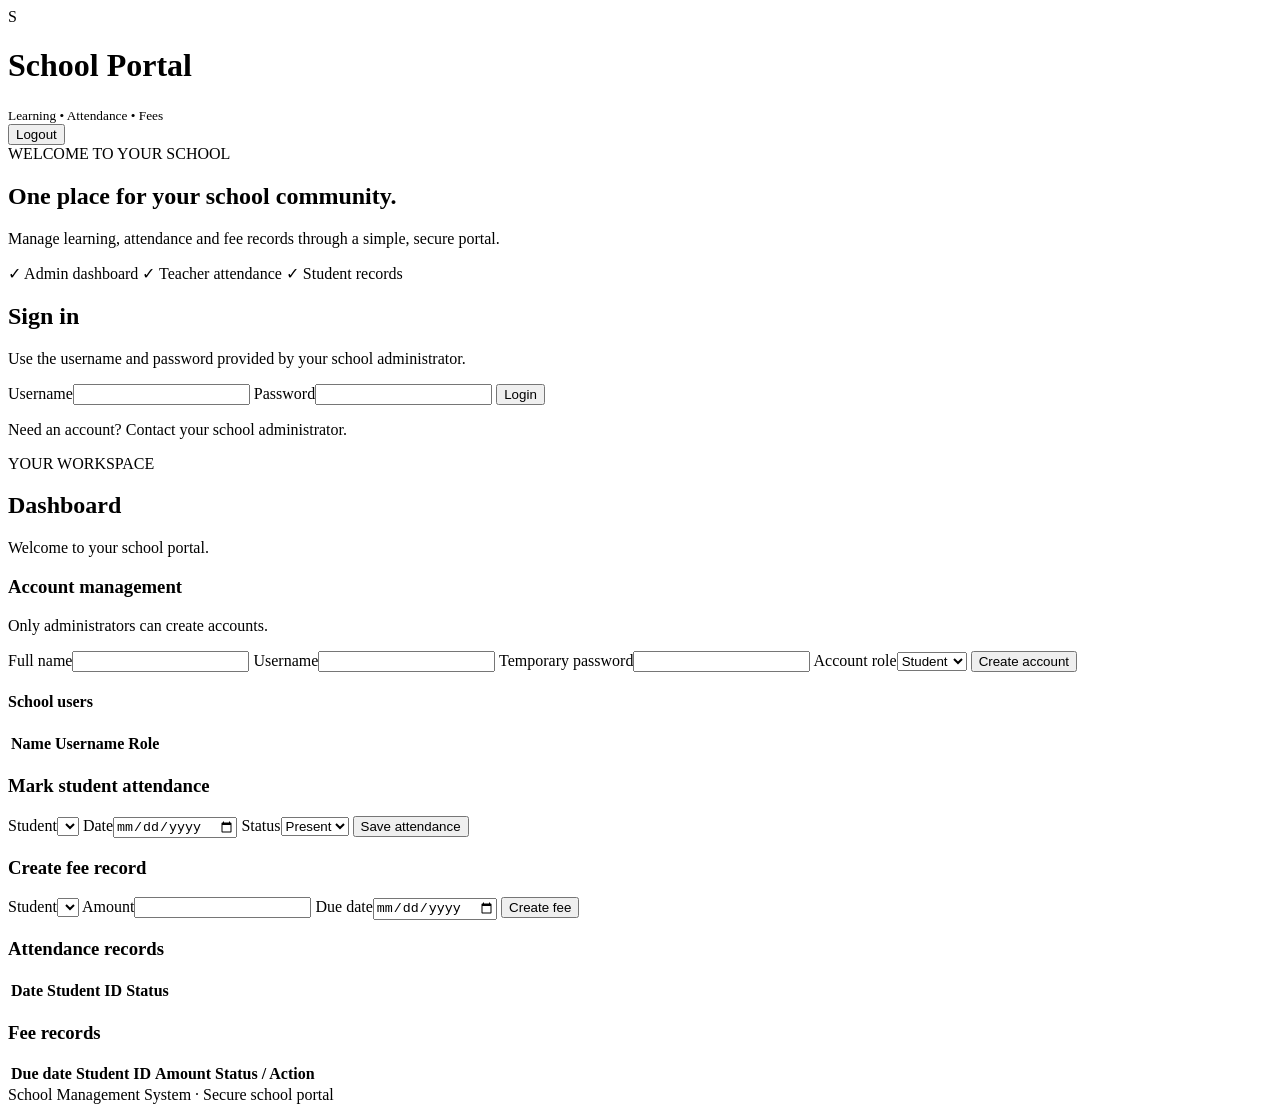
==== app/static/index.html @ 0dde6cf3 "Create index.html" ====
<!doctype html>
<html lang="en">
<head>
<meta charset="utf-8">
<meta name="viewport" content="width=device-width,initial-scale=1">
<title>School Management System</title>
<link rel="stylesheet" href="/static/style.css">
</head>
<body>
<div class="topbar">
  <div class="brand">
    <div class="logo">S</div>
    <div><h1>School Portal</h1><small>Learning • Attendance • Fees</small></div>
  </div>
  <div id="user-info" class="user-info hidden">
    <span id="welcome-msg"></span>
    <button class="btn btn-light" onclick="logout()">Logout</button>
  </div>
</div>
<main>
<section id="auth-section" class="auth-layout">
  <div class="intro">
    <span class="eyebrow">WELCOME TO YOUR SCHOOL</span>
    <h2>One place for your school community.</h2>
    <p>Manage learning, attendance and fee records through a simple, secure portal.</p>
    <div class="features">
      <span>✓ Admin dashboard</span>
      <span>✓ Teacher attendance</span>
      <span>✓ Student records</span>
    </div>
  </div>
  <div class="panel">
    <h2>Sign in</h2>
    <p class="muted">Use the username and password provided by your school administrator.</p>
    <form id="login-form" onsubmit="handleLogin(event)">
      <label>Username<input id="username" autocomplete="username" required></label>
      <label>Password<input id="password" type="password" autocomplete="current-password" required></label>
      <button class="btn btn-primary full" type="submit">Login</button>
    </form>
    <p id="auth-message" class="message"></p>
    <p class="muted tiny">Need an account? Contact your school administrator.</p>
  </div>
</section>

<section id="dashboard-section" class="hidden">
  <div class="welcome">
    <div>
      <span class="eyebrow">YOUR WORKSPACE</span>
      <h2 id="dashboard-title">Dashboard</h2>
      <p id="dashboard-subtitle" class="muted">Welcome to your school portal.</p>
    </div>
    <div class="date-chip" id="today-label"></div>
  </div>
  <div id="stats" class="stats"></div>

  <section id="admin-users" class="panel hidden">
    <h3>Account management</h3>
    <p class="muted">Only administrators can create accounts.</p>
    <form id="create-user-form" class="form-grid" onsubmit="createUser(event)">
      <label>Full name<input id="new-full-name" required maxlength="160"></label>
      <label>Username<input id="new-username" required minlength="3" maxlength="80"></label>
      <label>Temporary password<input id="new-password" type="password" required minlength="8"></label>
      <label>Account role<select id="new-role"><option value="student">Student</option><option value="teacher">Teacher</option><option value="admin">Admin</option></select></label>
      <button class="btn btn-primary" type="submit">Create account</button>
    </form>
    <p id="create-user-message" class="message"></p>
    <h4>School users</h4>
    <div class="table-wrap"><table><thead><tr><th>Name</th><th>Username</th><th>Role</th></tr></thead><tbody id="users-list"></tbody></table></div>
  </section>

  <section id="teacher-tools" class="panel hidden">
    <h3>Mark student attendance</h3>
    <form id="attendance-form" class="form-grid" onsubmit="handleAttendance(event)">
      <label>Student<select id="att-student-id" required></select></label>
      <label>Date<input type="date" id="att-date" required></label>
      <label>Status<select id="att-status"><option>Present</option><option>Absent</option><option>Late</option></select></label>
      <button class="btn btn-primary" type="submit">Save attendance</button>
    </form>
    <p id="attendance-message" class="message"></p>
  </section>

  <section id="admin-tools" class="panel hidden">
    <h3>Create fee record</h3>
    <form id="fee-form" class="form-grid" onsubmit="handleFee(event)">
      <label>Student<select id="fee-student-id" required></select></label>
      <label>Amount<input type="number" id="fee-amount" min="0.01" step="0.01" required></label>
      <label>Due date<input type="date" id="fee-date" required></label>
      <button class="btn btn-primary" type="submit">Create fee</button>
    </form>
    <p id="fee-message" class="message"></p>
  </section>

  <div class="two-col">
    <section class="panel">
      <h3>Attendance records</h3>
      <div class="table-wrap"><table><thead><tr><th>Date</th><th>Student ID</th><th>Status</th></tr></thead><tbody id="attendance-list"></tbody></table></div>
    </section>
    <section class="panel">
      <h3>Fee records</h3>
      <div class="table-wrap"><table><thead><tr><th>Due date</th><th>Student ID</th><th>Amount</th><th>Status / Action</th></tr></thead><tbody id="fee-list"></tbody></table></div>
    </section>
  </div>
</section>
</main>
<footer>School Management System · Secure school portal</footer>
<script src="/static/app.js"></script>
</body>
</html>
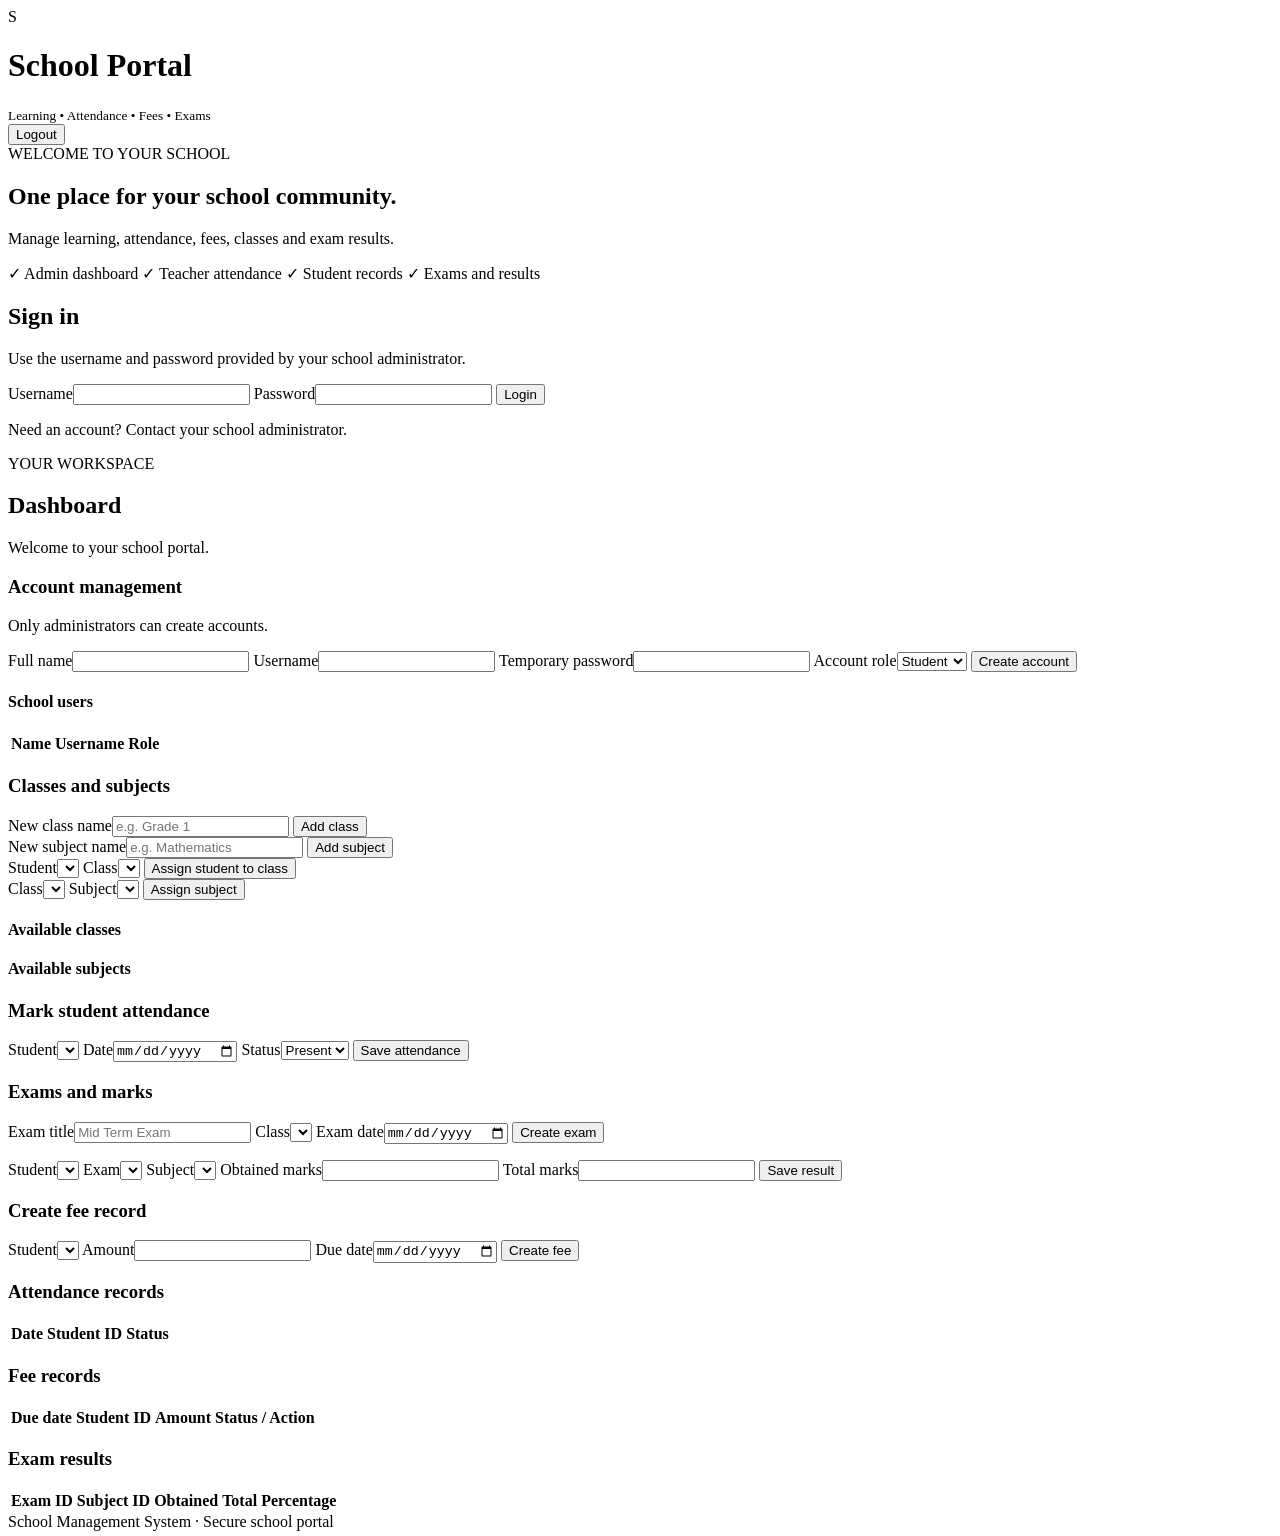
==== commit d2193728: "Update index.html" ====
--- a/app/static/index.html
+++ b/app/static/index.html
@@ -1,3 +1,4 @@
+
 <!doctype html>
 <html lang="en">
 <head>
@@ -10,23 +11,25 @@
 <div class="topbar">
   <div class="brand">
     <div class="logo">S</div>
-    <div><h1>School Portal</h1><small>Learning • Attendance • Fees</small></div>
+    <div><h1>School Portal</h1><small>Learning • Attendance • Fees • Exams</small></div>
   </div>
   <div id="user-info" class="user-info hidden">
     <span id="welcome-msg"></span>
     <button class="btn btn-light" onclick="logout()">Logout</button>
   </div>
 </div>
+
 <main>
 <section id="auth-section" class="auth-layout">
   <div class="intro">
     <span class="eyebrow">WELCOME TO YOUR SCHOOL</span>
     <h2>One place for your school community.</h2>
-    <p>Manage learning, attendance and fee records through a simple, secure portal.</p>
+    <p>Manage learning, attendance, fees, classes and exam results.</p>
     <div class="features">
       <span>✓ Admin dashboard</span>
       <span>✓ Teacher attendance</span>
       <span>✓ Student records</span>
+      <span>✓ Exams and results</span>
     </div>
   </div>
   <div class="panel">
@@ -51,6 +54,7 @@
     </div>
     <div class="date-chip" id="today-label"></div>
   </div>
+
   <div id="stats" class="stats"></div>
 
   <section id="admin-users" class="panel hidden">
@@ -68,6 +72,35 @@
     <div class="table-wrap"><table><thead><tr><th>Name</th><th>Username</th><th>Role</th></tr></thead><tbody id="users-list"></tbody></table></div>
   </section>
 
+  <section id="academics-admin" class="panel hidden">
+    <h3>Classes and subjects</h3>
+    <div class="form-grid">
+      <form onsubmit="createClass(event)">
+        <label>New class name<input id="class-name" placeholder="e.g. Grade 1" required></label>
+        <button class="btn btn-primary" type="submit">Add class</button>
+      </form>
+      <form onsubmit="createSubject(event)">
+        <label>New subject name<input id="subject-name" placeholder="e.g. Mathematics" required></label>
+        <button class="btn btn-primary" type="submit">Add subject</button>
+      </form>
+      <form onsubmit="enrollStudent(event)">
+        <label>Student<select id="enroll-student" required></select></label>
+        <label>Class<select id="enroll-class" required></select></label>
+        <button class="btn btn-primary" type="submit">Assign student to class</button>
+      </form>
+      <form onsubmit="assignSubject(event)">
+        <label>Class<select id="assign-class" required></select></label>
+        <label>Subject<select id="assign-subject" required></select></label>
+        <button class="btn btn-primary" type="submit">Assign subject</button>
+      </form>
+    </div>
+    <p id="academic-message" class="message"></p>
+    <h4>Available classes</h4>
+    <div id="class-list"></div>
+    <h4>Available subjects</h4>
+    <div id="subject-list"></div>
+  </section>
+
   <section id="teacher-tools" class="panel hidden">
     <h3>Mark student attendance</h3>
     <form id="attendance-form" class="form-grid" onsubmit="handleAttendance(event)">
@@ -77,6 +110,27 @@
       <button class="btn btn-primary" type="submit">Save attendance</button>
     </form>
     <p id="attendance-message" class="message"></p>
+  </section>
+
+  <section id="exam-tools" class="panel hidden">
+    <h3>Exams and marks</h3>
+    <form id="exam-form" class="form-grid" onsubmit="createExam(event)">
+      <label>Exam title<input id="exam-title" placeholder="Mid Term Exam" required></label>
+      <label>Class<select id="exam-class" required></select></label>
+      <label>Exam date<input id="exam-date" type="date" required></label>
+      <button class="btn btn-primary" type="submit">Create exam</button>
+    </form>
+    <p id="exam-message" class="message"></p>
+
+    <form id="mark-form" class="form-grid" onsubmit="saveMark(event)">
+      <label>Student<select id="mark-student" required></select></label>
+      <label>Exam<select id="mark-exam" required></select></label>
+      <label>Subject<select id="mark-subject" required></select></label>
+      <label>Obtained marks<input id="obtained-marks" type="number" min="0" step="0.01" required></label>
+      <label>Total marks<input id="total-marks" type="number" min="0.01" step="0.01" required></label>
+      <button class="btn btn-primary" type="submit">Save result</button>
+    </form>
+    <p id="mark-message" class="message"></p>
   </section>
 
   <section id="admin-tools" class="panel hidden">
@@ -100,6 +154,11 @@
       <div class="table-wrap"><table><thead><tr><th>Due date</th><th>Student ID</th><th>Amount</th><th>Status / Action</th></tr></thead><tbody id="fee-list"></tbody></table></div>
     </section>
   </div>
+
+  <section class="panel">
+    <h3>Exam results</h3>
+    <div class="table-wrap"><table><thead><tr><th>Exam ID</th><th>Subject ID</th><th>Obtained</th><th>Total</th><th>Percentage</th></tr></thead><tbody id="marks-list"></tbody></table></div>
+  </section>
 </section>
 </main>
 <footer>School Management System · Secure school portal</footer>
